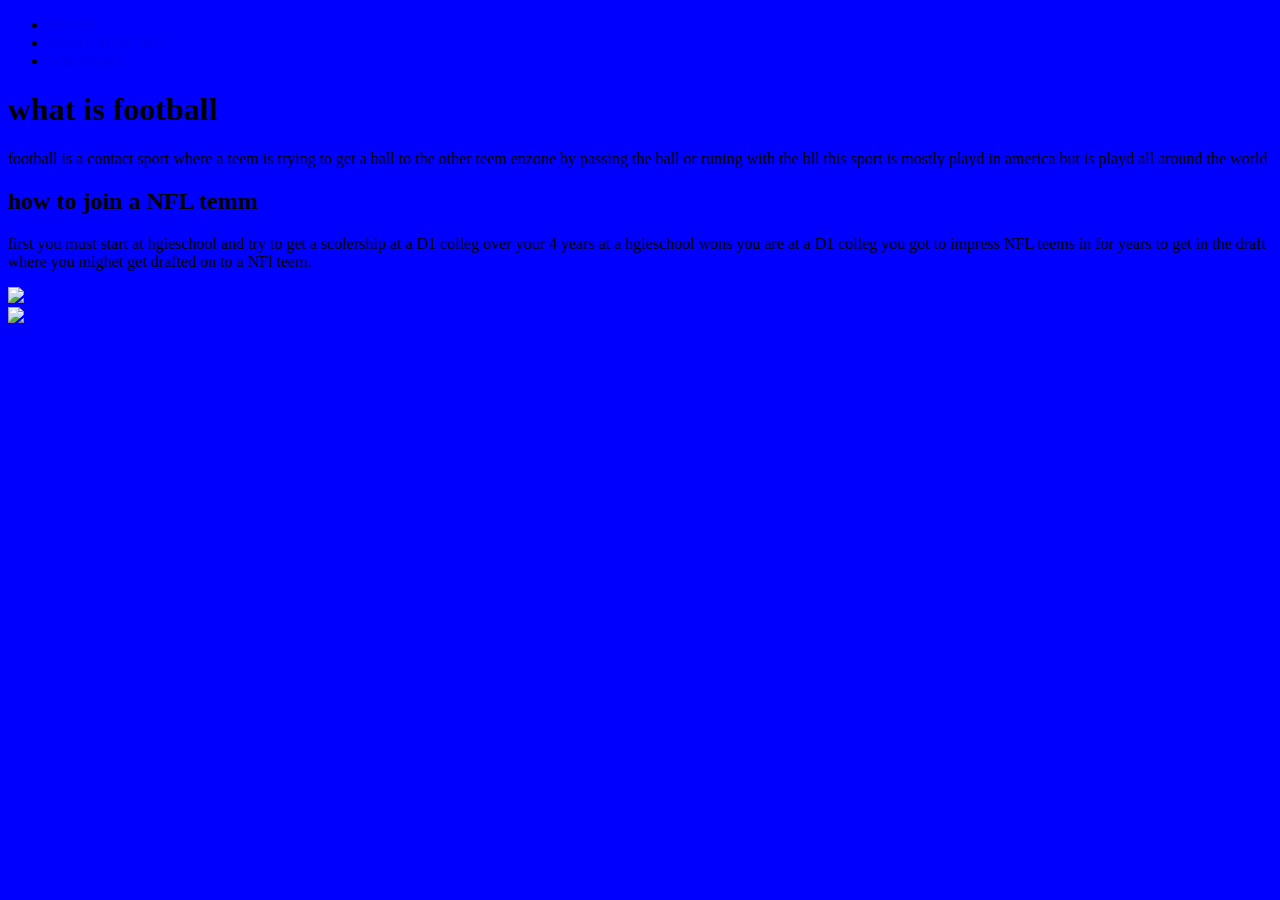
==== index.html @ ab2b51ae "Add files via upload" ====
<!DOCTYPE html>
<html>

<head>
  <link rel="stylesheet" href="style.css">
  <title>football</title>
</head>

<body>

  <ul>
    <li><a href="index.html">the NFL</a></li>
    <li><a href="history.html">history of the NFL</a></li>
    <li><a href="players.html">best players</a></li>
  </ul>


  <h1>what is football</h1>
  <p>football is a contact sport where a teem is trying to get a ball to the other teem enzone 
  by passing the ball or runing with the bll this sport is mostly playd in america but is playd 
  all around the world</p>

  <h2>how to join a NFL temm</h2>
  <p>first you must start at hgieschool and try to get a scolership at a D1 colleg over your 4 years at a hgieschool
    wons you are at a D1 colleg you got to impress NFL teems in for years to get in the draft where you mighet get drafted on to
    a NFl teem.</p>
  
    <a href="http://media.foxbusiness.com/BrightCove/854081161001/202002/1582/854081161001_6129184572001_6129186164001-vs.jpg" target="_blank"><img src="http://media.foxbusiness.com/BrightCove/854081161001/202002/1582/854081161001_6129184572001_6129186164001-vs.jpg" width="30%"></a><br />
    <a href="https://static.www.nfl.com/image/private/t_editorial_landscape_12_desktop/league/klp1kctypwdawbjtuhvt" target="_blank"><img src="https://static.www.nfl.com/image/private/t_editorial_landscape_12_desktop/league/klp1kctypwdawbjtuhvt" width="30%"></a><br />
---- style.css ----
body
{    background-color: blue;
    font-family:'comic sans Ms';
text-anchor: red;
}
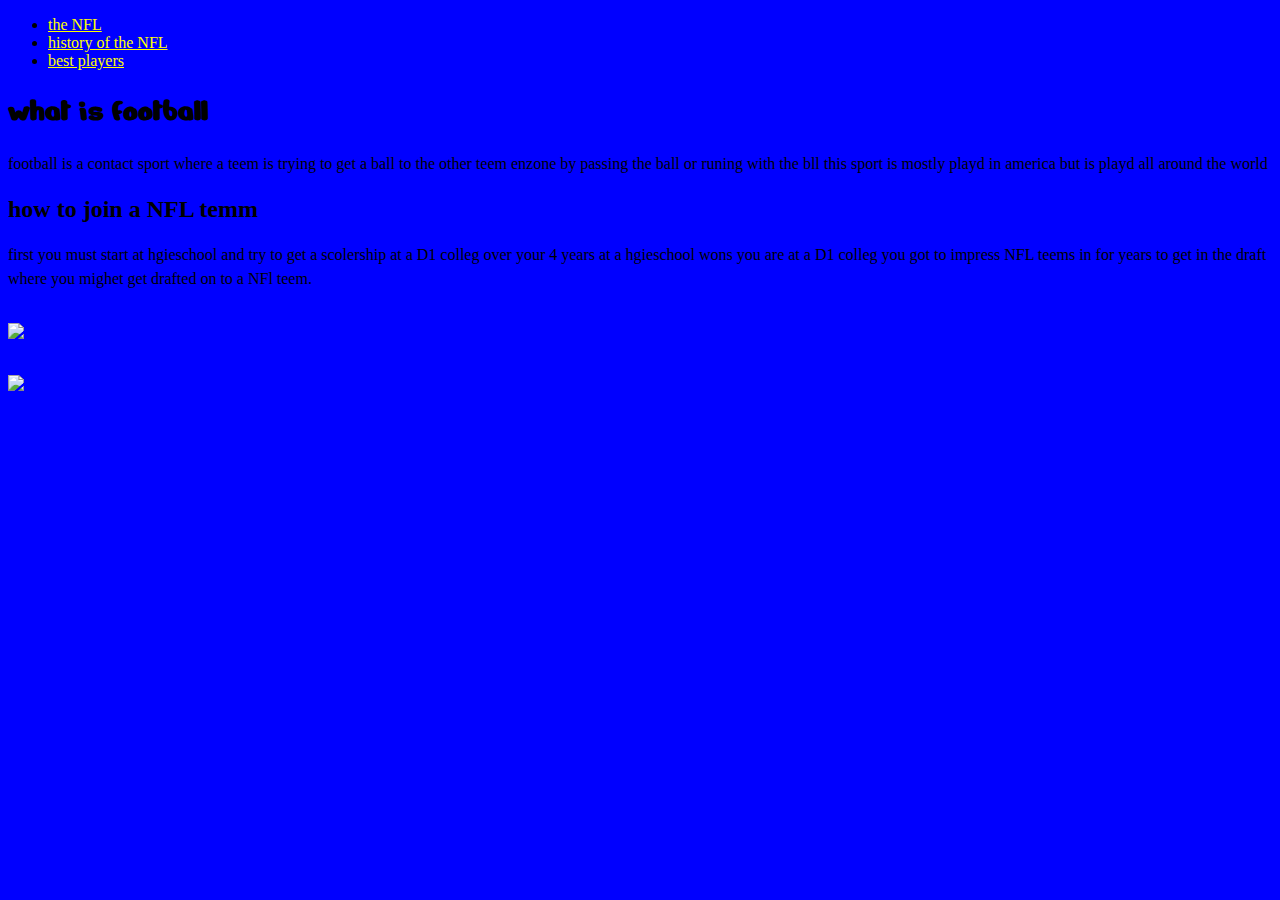
==== commit a60281ca: "Update index.html" ====
--- a/index.html
+++ b/index.html
@@ -3,6 +3,7 @@
 
 <head>
   <link rel="stylesheet" href="style.css">
+  <link rel="stylesheet" href="https://fonts.googleapis.com/css?family=Nerko+One">
   <title>football</title>
 </head>
 
@@ -26,4 +27,4 @@
     a NFl teem.</p>
   
     <a href="http://media.foxbusiness.com/BrightCove/854081161001/202002/1582/854081161001_6129184572001_6129186164001-vs.jpg" target="_blank"><img src="http://media.foxbusiness.com/BrightCove/854081161001/202002/1582/854081161001_6129184572001_6129186164001-vs.jpg" width="30%"></a><br />
-    <a href="https://static.www.nfl.com/image/private/t_editorial_landscape_12_desktop/league/klp1kctypwdawbjtuhvt" target="_blank"><img src="https://static.www.nfl.com/image/private/t_editorial_landscape_12_desktop/league/klp1kctypwdawbjtuhvt" width="30%"></a><br />+    <a href="https://static.www.nfl.com/image/private/t_editorial_landscape_12_desktop/league/klp1kctypwdawbjtuhvt" target="_blank"><img src="https://static.www.nfl.com/image/private/t_editorial_landscape_12_desktop/league/klp1kctypwdawbjtuhvt" width="30%"></a><br />
--- a/style.css
+++ b/style.css
@@ -3,3 +3,15 @@
     font-family:'comic sans Ms';
 text-anchor: red;
 }
+h1 {
+    font-family: 'Nerko One';
+}
+p {
+    line-height: 1.5;
+}
+img {
+    padding: 1em 0;
+}
+a {
+    color: yellow;
+}
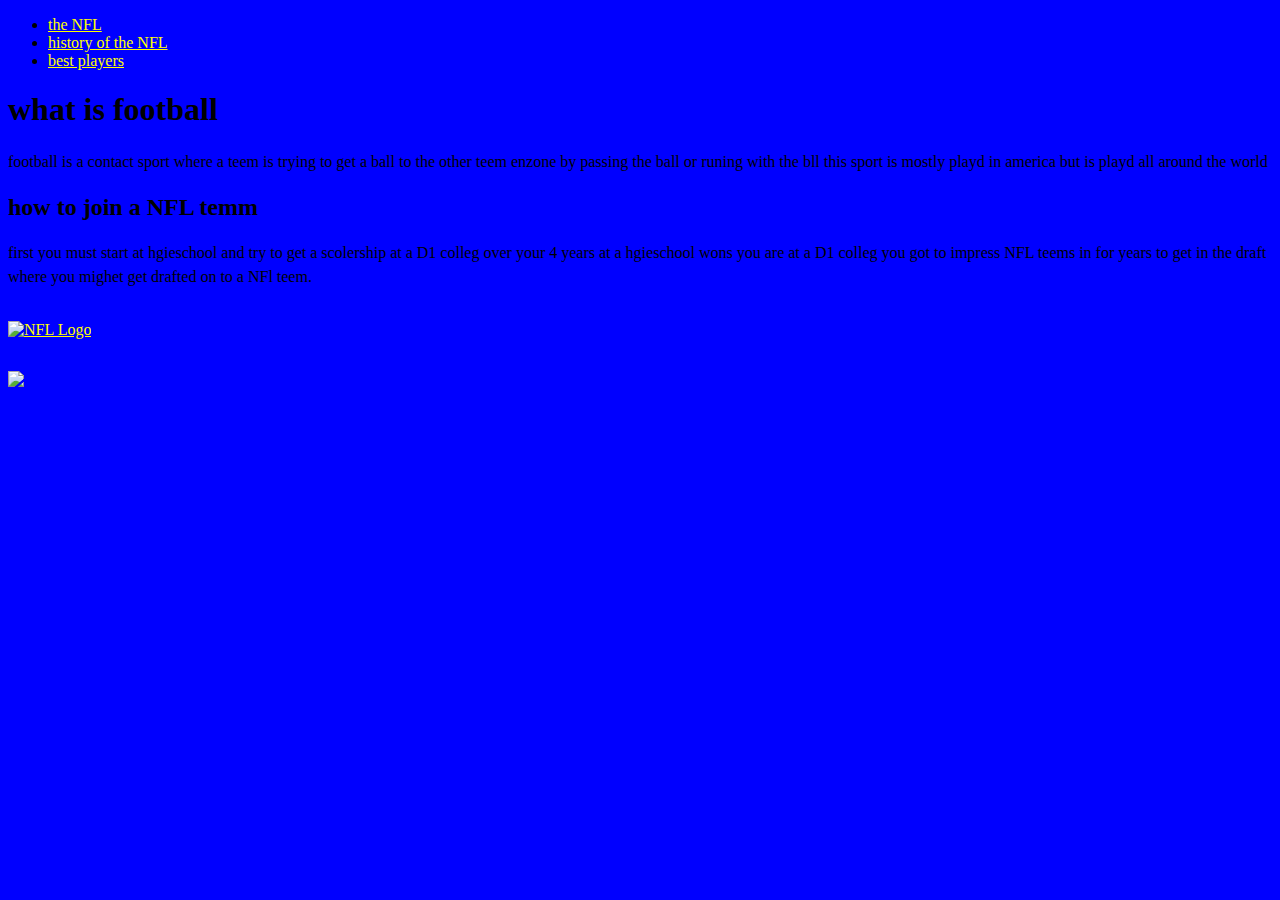
==== commit 55d33513: "add an alt="" attribute to an <img> element" ====
--- a/index.html
+++ b/index.html
@@ -3,7 +3,6 @@
 
 <head>
   <link rel="stylesheet" href="style.css">
-  <link rel="stylesheet" href="https://fonts.googleapis.com/css?family=Nerko+One">
   <title>football</title>
 </head>
 
@@ -26,5 +25,5 @@
     wons you are at a D1 colleg you got to impress NFL teems in for years to get in the draft where you mighet get drafted on to
     a NFl teem.</p>
   
-    <a href="http://media.foxbusiness.com/BrightCove/854081161001/202002/1582/854081161001_6129184572001_6129186164001-vs.jpg" target="_blank"><img src="http://media.foxbusiness.com/BrightCove/854081161001/202002/1582/854081161001_6129184572001_6129186164001-vs.jpg" width="30%"></a><br />
+    <a href="http://media.foxbusiness.com/BrightCove/854081161001/202002/1582/854081161001_6129184572001_6129186164001-vs.jpg" target="_blank"><img src="http://media.foxbusiness.com/BrightCove/854081161001/202002/1582/854081161001_6129184572001_6129186164001-vs.jpg" width="30%" alt="NFL Logo"></a><br />
     <a href="https://static.www.nfl.com/image/private/t_editorial_landscape_12_desktop/league/klp1kctypwdawbjtuhvt" target="_blank"><img src="https://static.www.nfl.com/image/private/t_editorial_landscape_12_desktop/league/klp1kctypwdawbjtuhvt" width="30%"></a><br />
